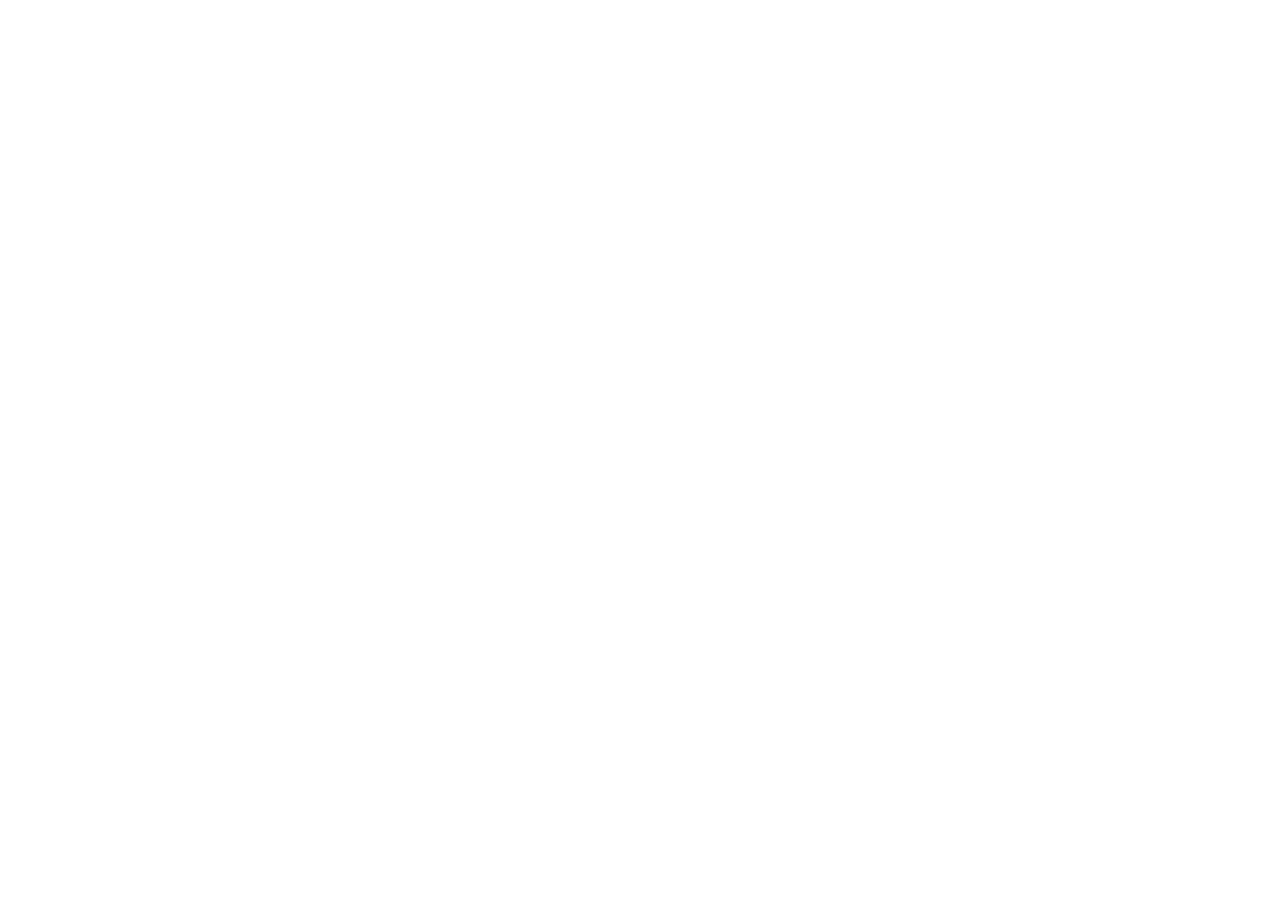
==== firstgithub.html @ 602cebba "first commit" ====
<!DOCTYPE html>
 <html lang="en">
 <head>
    <meta charset="UTF-8">
    <meta name="viewport" content="width=device-width, initial-scale=1.0">
    <title>My First Github Repository</title>
 </head>
 <body>
    
 </body>
 </html>
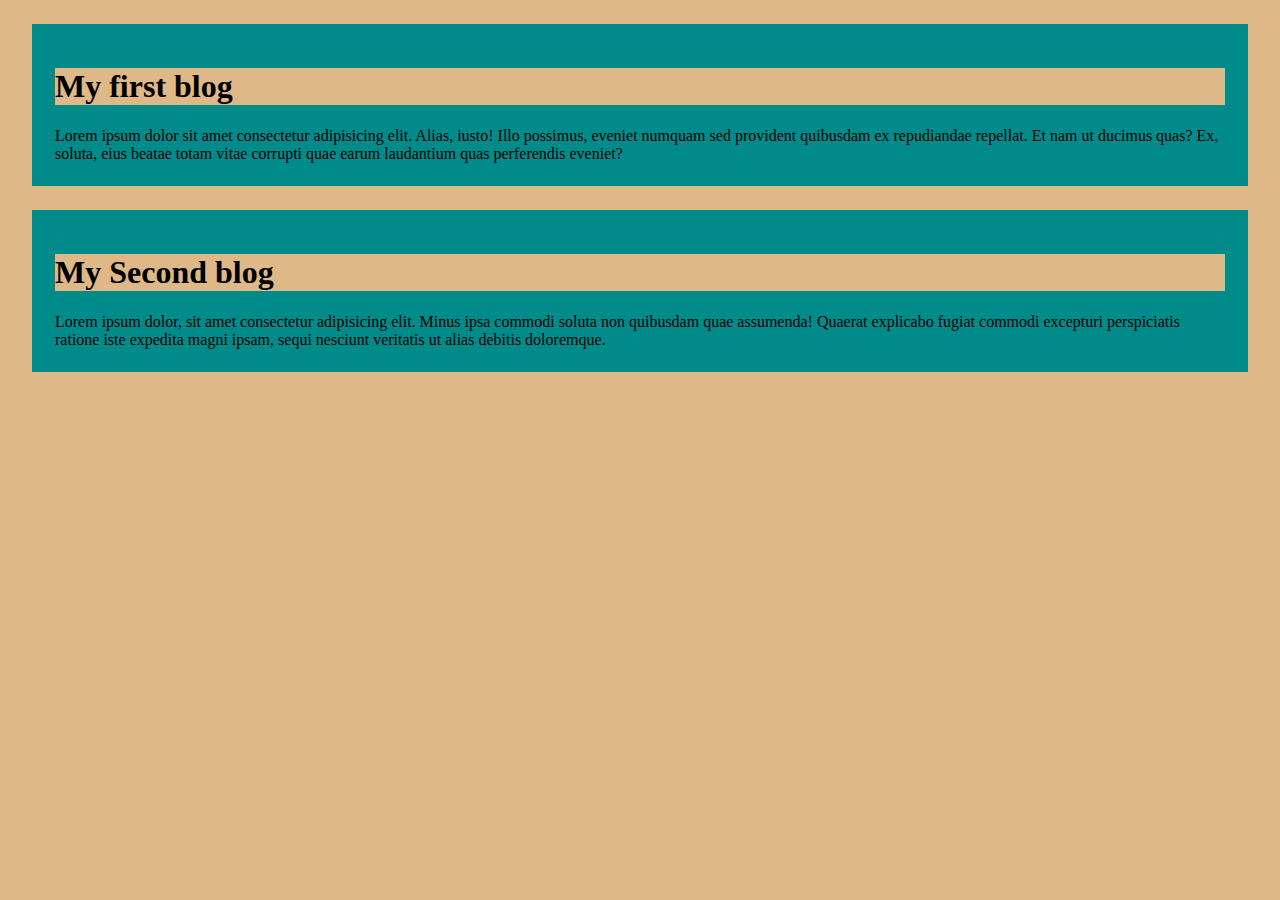
==== commit 9fa98ce1: "added the first blog" ====
--- a/firstgithub.html
+++ b/firstgithub.html
@@ -4,8 +4,21 @@
     <meta charset="UTF-8">
     <meta name="viewport" content="width=device-width, initial-scale=1.0">
     <title>My First Github Repository</title>
+    <link rel="stylesheet" href="style.css/blog.css">
+
  </head>
  <body>
-    
+    <div> 
+        <h1> My first blog</h1>
+    Lorem ipsum dolor sit amet consectetur adipisicing elit. Alias, iusto! Illo possimus, eveniet numquam sed provident quibusdam ex repudiandae repellat. Et nam ut ducimus quas? Ex, soluta, eius beatae totam vitae corrupti quae earum laudantium quas perferendis eveniet?
+    </div>
+    <div> 
+        <h1> My Second blog</h1>
+        Lorem ipsum dolor, sit amet consectetur adipisicing elit. Minus ipsa commodi soluta non quibusdam quae assumenda! Quaerat explicabo fugiat commodi excepturi perspiciatis ratione iste expedita magni ipsam, sequi nesciunt veritatis ut alias debitis doloremque.
+    </div>
+
+
+
+
  </body>
  </html>--- a/style.css/blog.css
+++ b/style.css/blog.css
@@ -0,0 +1,11 @@
+div{
+    background-color: darkcyan;
+    margin: 24px;
+    padding: 23px;
+}
+*{
+    background-color: burlywood;
+}
+.third{
+    color: darkcyan;
+}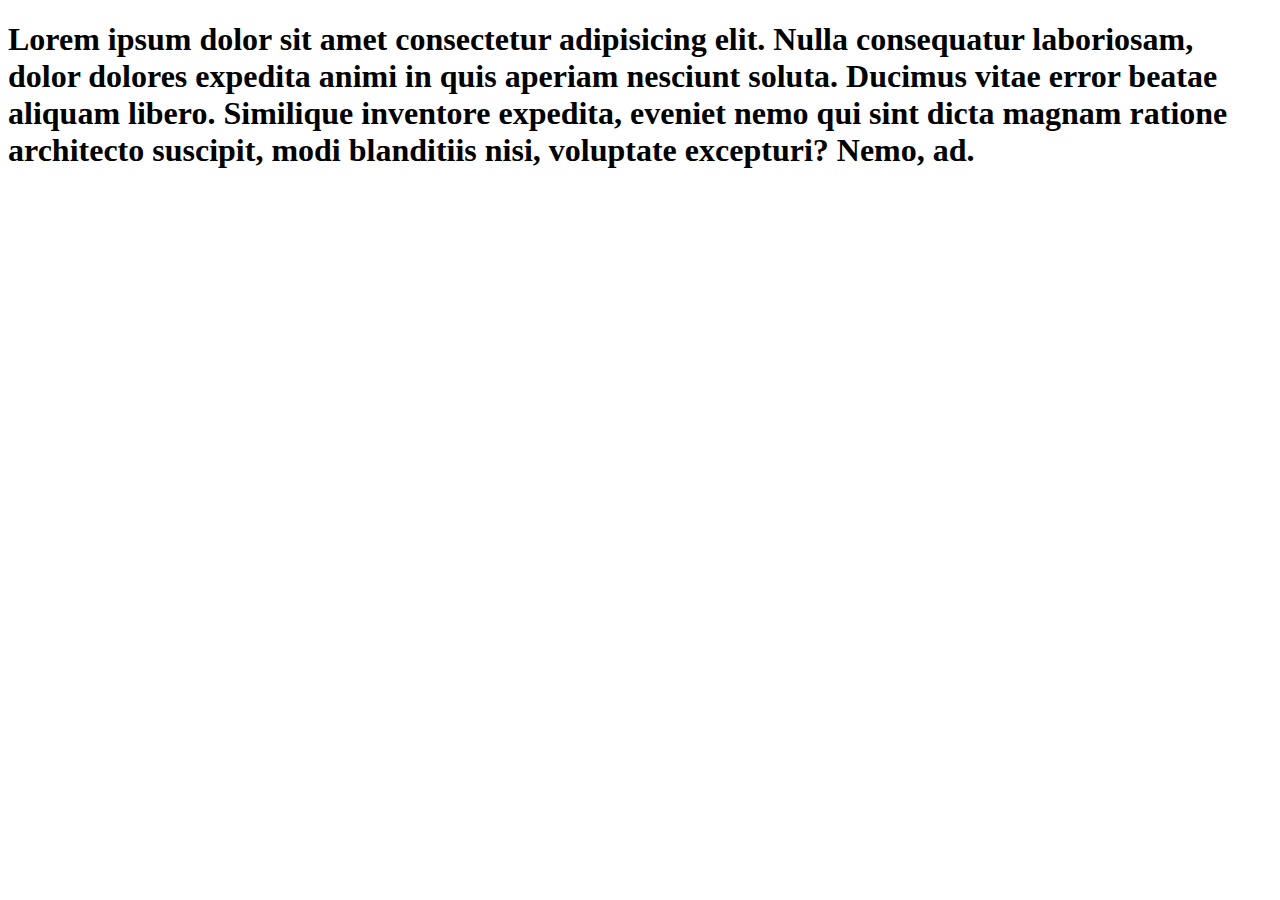
==== commit 9fd31653: "adding first website" ====
--- a/firstgithub.html
+++ b/firstgithub.html
@@ -1,24 +1,13 @@
- <!DOCTYPE html>
- <html lang="en">
- <head>
+<!DOCTYPE html>
+<html lang="en">
+<head>
     <meta charset="UTF-8">
     <meta name="viewport" content="width=device-width, initial-scale=1.0">
-    <title>My First Github Repository</title>
-    <link rel="stylesheet" href="style.css/blog.css">
-
- </head>
- <body>
-    <div> 
-        <h1> My first blog</h1>
-    Lorem ipsum dolor sit amet consectetur adipisicing elit. Alias, iusto! Illo possimus, eveniet numquam sed provident quibusdam ex repudiandae repellat. Et nam ut ducimus quas? Ex, soluta, eius beatae totam vitae corrupti quae earum laudantium quas perferendis eveniet?
-    </div>
-    <div> 
-        <h1> My Second blog</h1>
-        Lorem ipsum dolor, sit amet consectetur adipisicing elit. Minus ipsa commodi soluta non quibusdam quae assumenda! Quaerat explicabo fugiat commodi excepturi perspiciatis ratione iste expedita magni ipsam, sequi nesciunt veritatis ut alias debitis doloremque.
-    </div>
-
-
-
-
- </body>
- </html>+    <title>first</title>
+</head>
+<body>
+    <h1> 
+        Lorem ipsum dolor sit amet consectetur adipisicing elit. Nulla consequatur laboriosam, dolor dolores expedita animi in quis aperiam nesciunt soluta. Ducimus vitae error beatae aliquam libero. Similique inventore expedita, eveniet nemo qui sint dicta magnam ratione architecto suscipit, modi blanditiis nisi, voluptate excepturi? Nemo, ad.
+    </h1>
+</body>
+</html>